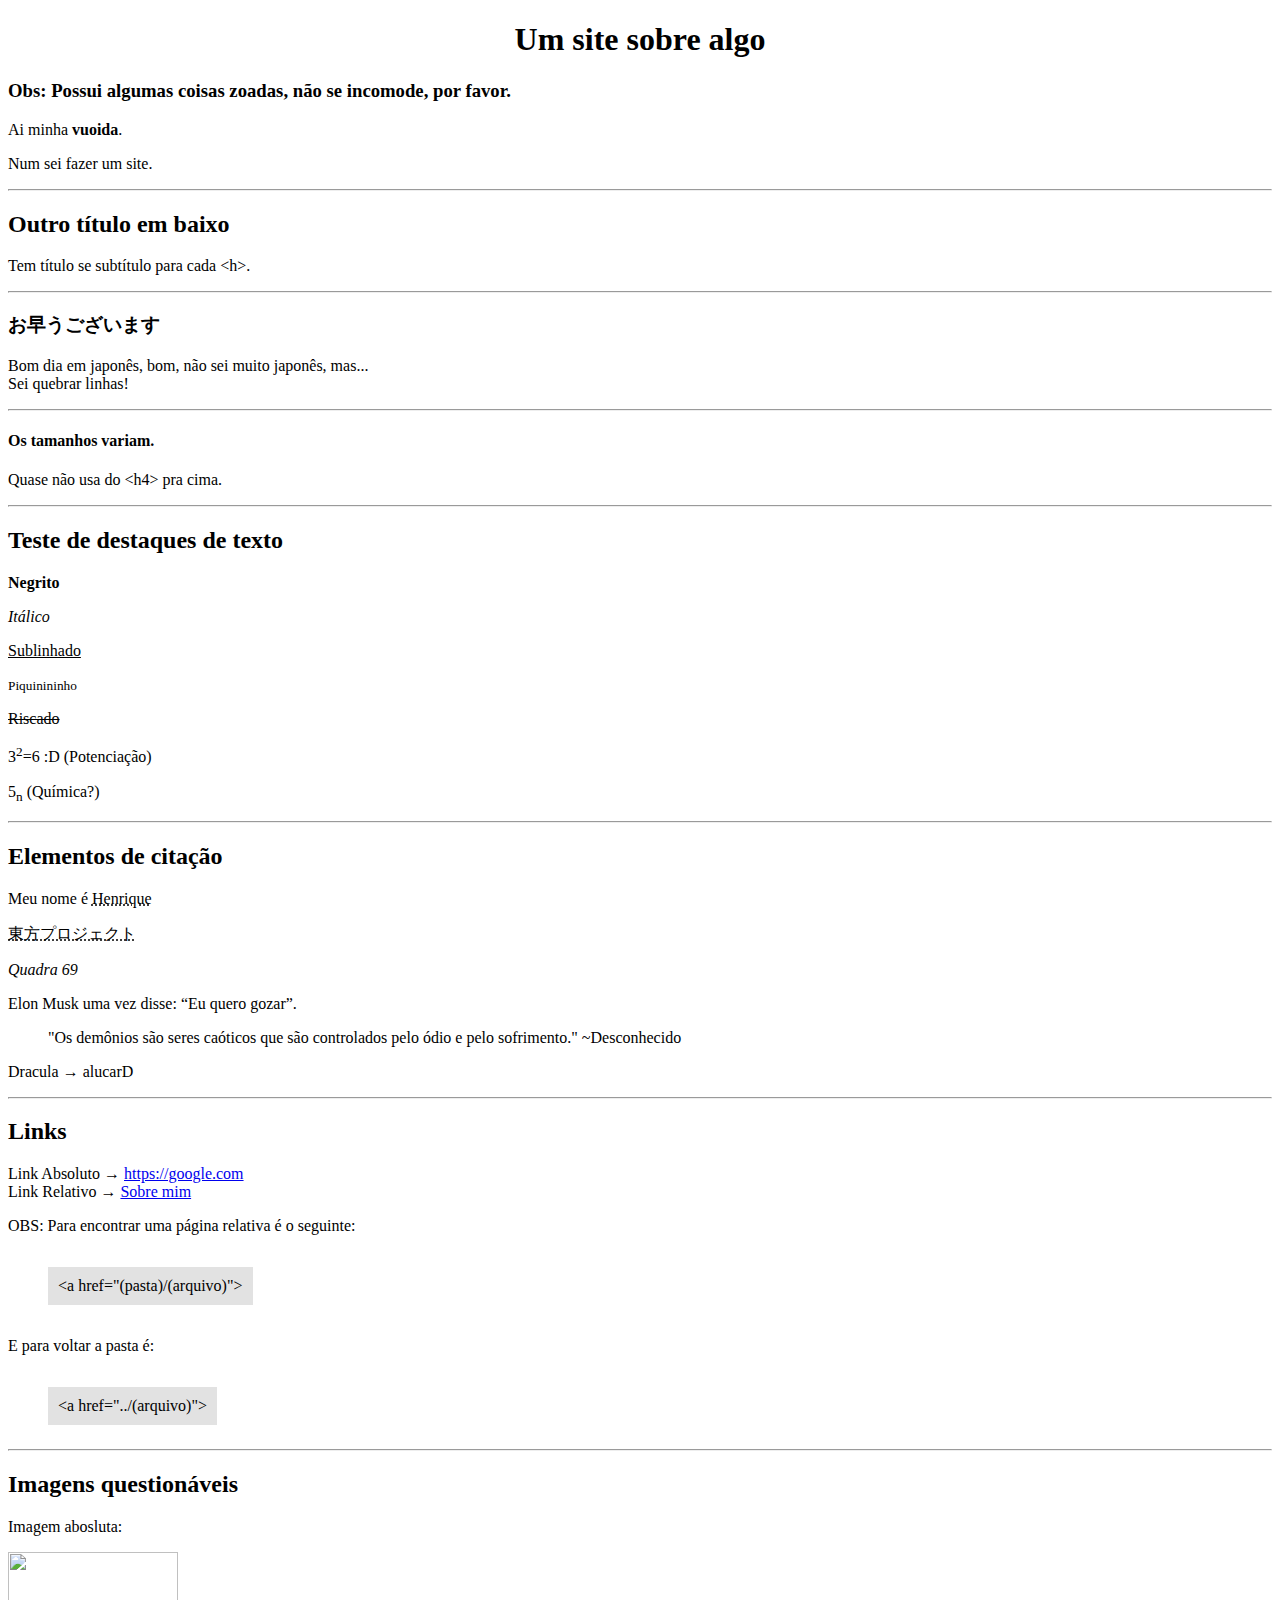
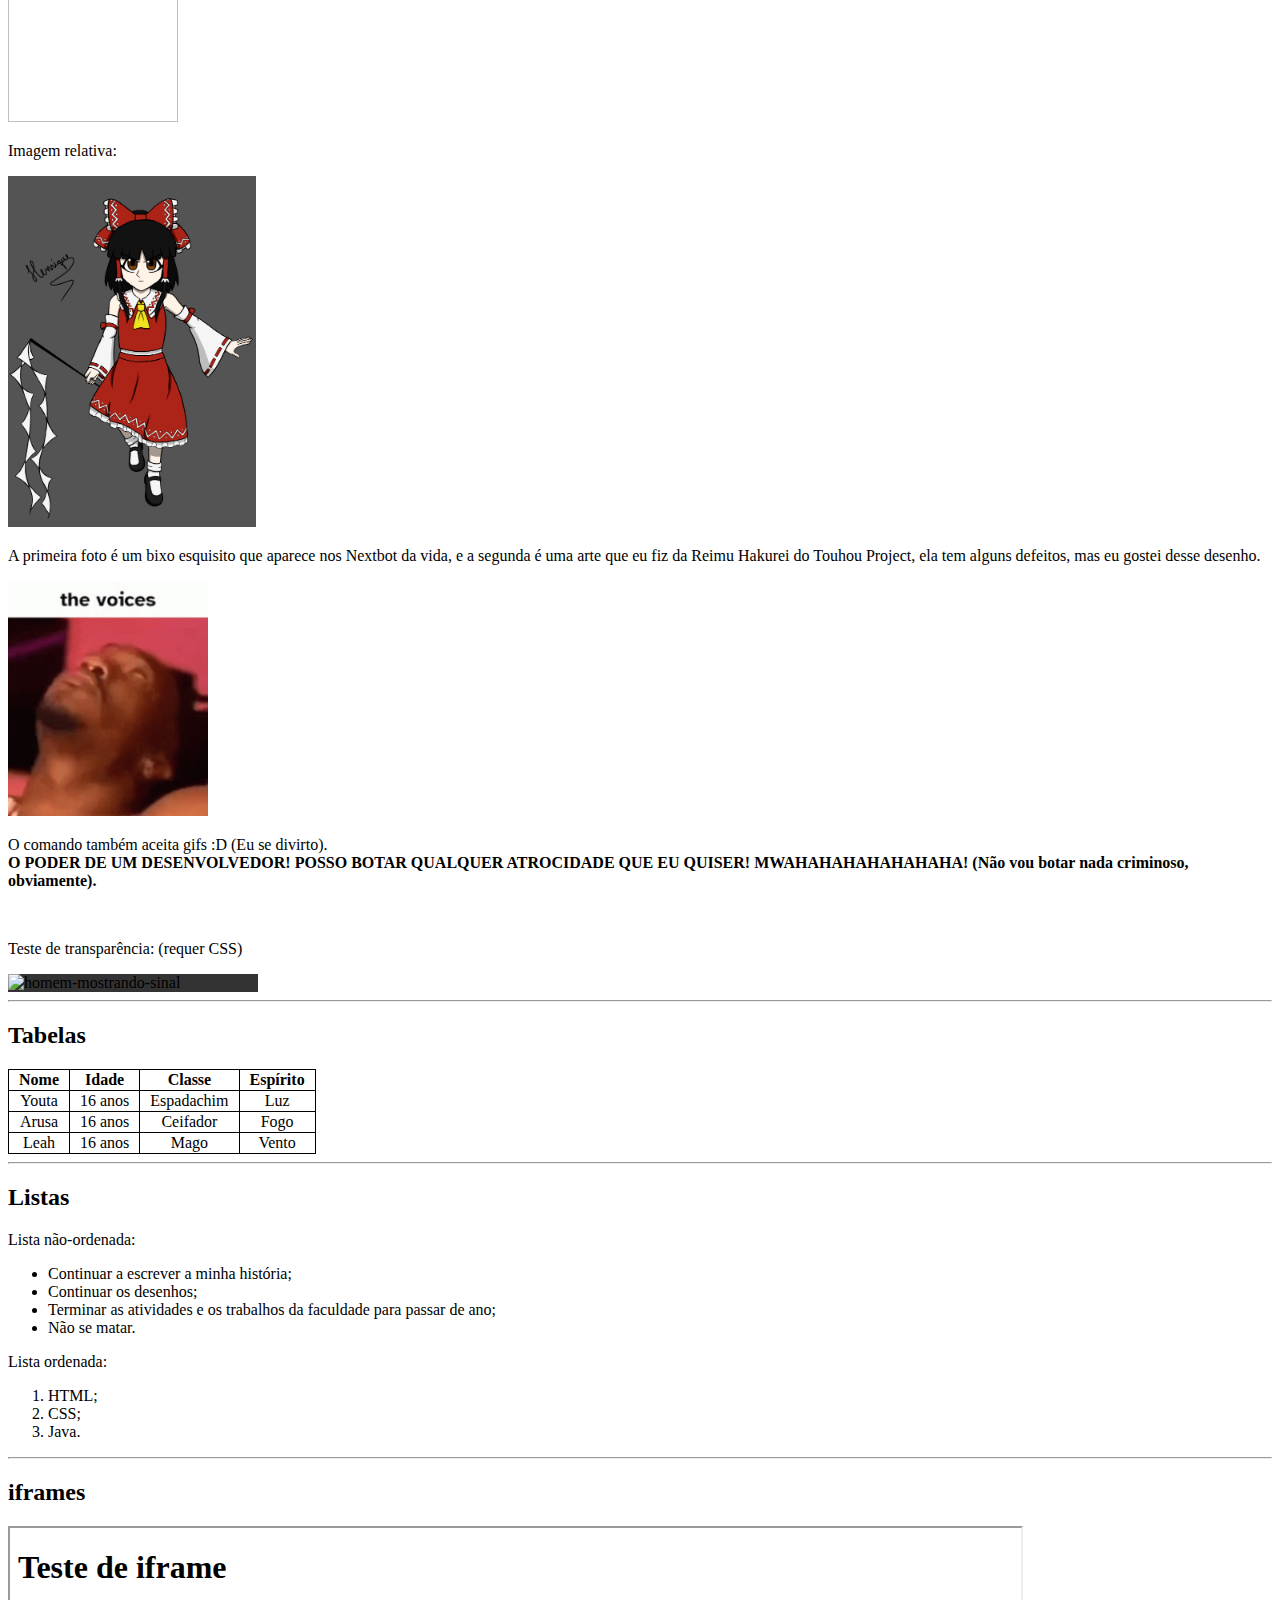
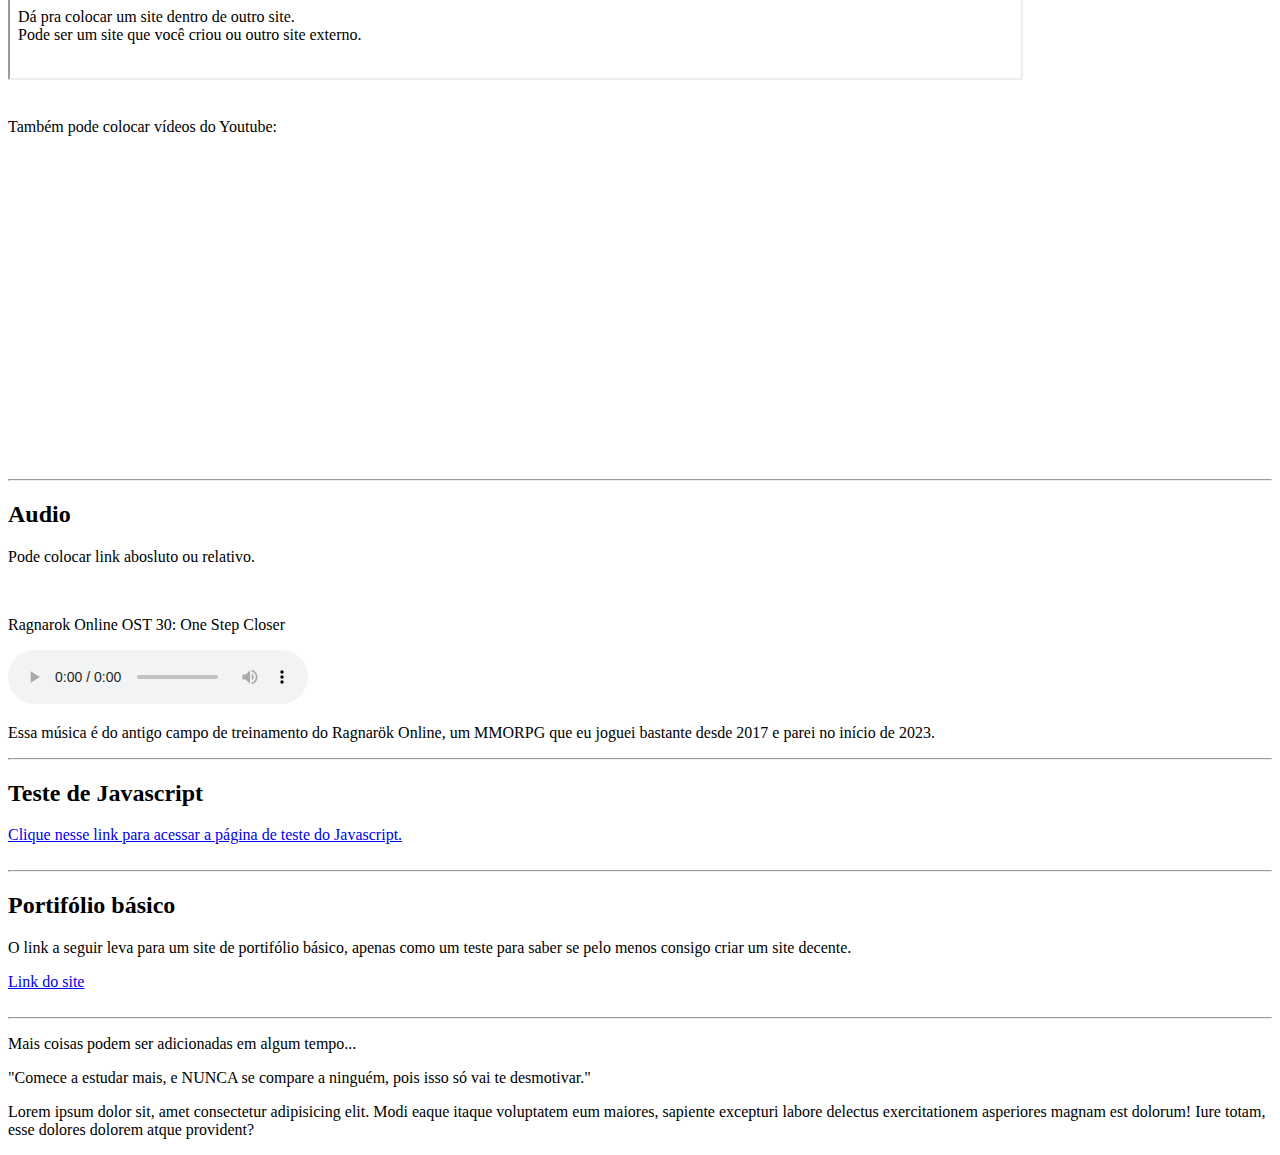
==== index.html @ 52a232d7 "Update and rename um site aí.html to index.html" ====
<!DOCTYPE html>
<html lang="pt-br">
<head>
    <meta charset="UTF-8">
    <meta http-equiv="X-UA-Compatible" content="IE=edge">
    <meta name="viewport" content="width=device-width, initial-scale=1.0">
    <title>um site aí</title>
</head>

<body>

    <div> <!--Título-->
        <h1 class="titulo1">Um site sobre algo</h1>
        <h3>Obs: Possui algumas coisas zoadas, não se incomode, por favor.</h3>
            <p>Ai minha <b>vuoida</b>.</p>
            <p>Num sei fazer um site.</p>
        <hr>

        <style>
            .titulo1 {
                text-align: center;
            }
        </style>

    </div>

    <div> <!--Título e subtítulo pra cada <h>-->
        <h2>Outro título em baixo</h2>
            <p>Tem título se subtítulo para cada &lt;h&gt;.</p>
        <hr>
    </div>

    <div> <!--Japonês e quebra de linha-->
        <h3>お早うございます</h3>
            <p>Bom dia em japonês, bom, não sei muito japonês, mas...<br>Sei quebrar linhas!</p>
        <hr>
    </div>

    <div> <!--Quase não usa do <h4> pra baixo-->
        <h4>Os tamanhos variam.</h4>
            <p>Quase não usa do &lt;h4&gt; pra cima.</p>
        <hr>
    </div>

    <div> <!--Teste de destaques de texto-->
        <h2>Teste de destaques de texto</h2>
            <p><b>Negrito</b></p>
            <p><i>Itálico</i></p>
            <p><u>Sublinhado</u></p>
            <p><small>Piquinininho</small></p>
            <p><del>Riscado</del></p>
            <p>3<sup>2</sup>=6 :D (Potenciação)</p>
            <p>5<sub>n</sub> (Química?)</p>
        <hr>
    </div>

    <div> <!--Elementos de Citação-->
        <h2>Elementos de citação</h2> 
            <p>Meu nome é <abbr title="O criador">Henrique</abbr></p>
            <p><abbr title="Touhou Project">東方プロジェクト</abbr></p>
            <p><address>Quadra 69</address></p>
            <p>Elon Musk uma vez disse: <q>Eu quero gozar</q>.</p>
            <p><blockquote>"Os demônios são seres caóticos que são controlados pelo ódio e pelo sofrimento." ~Desconhecido</blockquote></p>
            <p>Dracula → <bdo dir="rtl">Dracula</bdo></p>
        <hr>
    </div>

    <div> <!--Links-->
        <h2>Links</h2>
        <p>Link Absoluto → <a href="https://google.com" target="_blank">https://google.com</a><br>
        Link Relativo → <a href="sobre mim.html">Sobre mim</a></p>
        <p>OBS: Para encontrar uma página relativa é o seguinte:</p>
            <blockquote class="texto-com-fundo">
                &lt;a href="(pasta)/(arquivo)"&gt;
            </blockquote>
        
        <p>E para voltar a pasta é:</p>
            <blockquote class="texto-com-fundo">
                &lt;a href="../(arquivo)"&gt;
            </blockquote>

        <style>
            .texto-com-fundo {
            background-color: rgb(226, 226, 226);
            border-collapse: collapse;
            padding: 10px;
            display: inline-block;
            }

        </style>

        <hr>
    </div>

    <div> <!--Imagem-->
        <h2>Imagens questionáveis</h2>
        <p>Imagem abosluta:</p>
        <img src="https://steamuserimages-a.akamaihd.net/ugc/1977673593778539093/C936564183A88ADE64BFA7BFADAAA9DF51EF63BE/?imw=512&&ima=fit&impolicy=Letterbox&imcolor=%23000000&letterbox=false" width="170" height="170">
        <p>Imagem relativa:</p>
        <img src="img/artes originais/Reimu.png" width="248">
        <p>A primeira foto é um bixo esquisito que aparece nos Nextbot da vida, e a segunda é uma arte que eu fiz da Reimu Hakurei do Touhou Project, ela tem alguns defeitos, mas eu gostei desse desenho.</p>
        <img src="img/memes/dreamybull-the-voices.gif" width="200">
        <p>O comando também aceita gifs :D (Eu se divirto).<br><b>O PODER DE UM DESENVOLVEDOR! POSSO BOTAR QUALQUER ATROCIDADE QUE EU QUISER! MWAHAHAHAHAHAHAHA! (Não vou botar nada criminoso, obviamente).</b></p>
        <br>

        <p>Teste de transparência: (requer CSS)</p>
        <div class="image-container">
            <img src="img/padrões/homem-com-camisa-azul-fazendo-sinal-minusculo.png" width="250" alt="homem-mostrando-sinal">
        
            <style>
                .image-container {
                position: relative;
                width: 250px;
                height: auto;
            }
                .image-container::before {
                content: "";
                position: absolute;
                top: 0;
                left: 0;
                width: 100%;
                height: 99%;
                background-color: rgb(51, 51, 51);
                z-index: 0;
                border-radius: 0%;
            }
                .image-container img {
                position: relative;
                z-index: 1;
            }

            </style>
        </div>

        <hr>
    </div>

    <div> <!--Tabelas-->
        <h2>Tabelas</h2>

        <table>
            <tr> <!--Informações dos personagens-->
                <th>Nome</th>
                <th>Idade</th>
                <th>Classe</th>
                <th>Espírito</th>
            </tr>
            <tr> <!--Youta-->
                <td>Youta</td>
                <td>16 anos</td>
                <td>Espadachim</td>
                <td>Luz</td>
            </tr>
            <tr> <!--Arusa-->
                <td>Arusa</td>
                <td>16 anos</td>
                <td>Ceifador</td>
                <td>Fogo</td>
            </tr>
            <tr> <!--Leah-->
                <td>Leah</td>
                <td>16 anos</td>
                <td>Mago</td>
                <td>Vento</td>
            </tr>
        </table>

        <style>
            table, th, td {
                border: 1px solid black;
                border-collapse: collapse;
                text-align:center;
            }

            th, td {
                padding: 1px 10px;
            }

        </style>

        <hr>
    </div>

    <div> <!--Listas-->
        <h2>Listas</h2>
        <p>Lista não-ordenada:</p>
        <ul>
            <li>Continuar a escrever a minha história;</li>
            <li>Continuar os desenhos;</li>
            <li>Terminar as atividades e os trabalhos da faculdade para passar de ano;</li>
            <li>Não se matar.</li>
        </ul>
        <p>Lista ordenada:</p>
        <ol>
            <li>HTML;</li>
            <li>CSS;</li>
            <li>Java.</li>
        </ol>

        <hr>
    </div>

    <div> <!--iframes-->
        <h2>iframes</h2>
        <iframe src="iframe.html" width="80%" title="Teste de iframe"></iframe>
        <p><br>Também pode colocar vídeos do Youtube:</p>
        <iframe width="560" height="315" src="https://www.youtube.com/embed/UVSvTOWnuGk?si=XJ3NRJVemsTDslOO" title="YouTube video player" frameborder="0" allow="accelerometer; autoplay; clipboard-write; encrypted-media; gyroscope; picture-in-picture; web-share" referrerpolicy="strict-origin-when-cross-origin" allowfullscreen></iframe>

        <hr>
    </div>

    <div> <!--Audios-->
        <h2>Audio</h2>
        <p>Pode colocar link abosluto ou relativo.</p><br>
        <p>Ragnarok Online OST 30: One Step Closer</p>
        <audio controls controlsList="nodownload">
            <source src="https://www.divine-pride.net/media/bgm/30.mp3" type="audio/mpeg" >
        </audio>
        <p>Essa música é do antigo campo de treinamento do Ragnarök Online, um MMORPG que eu joguei bastante desde 2017 e parei no início de 2023.</p>

        <hr>
    </div>

    <div> <!--Teste de Javascript-->
        <h2>Teste de Javascript</h2>
        <a href="Javascript.html">Clique nesse link para acessar a página de teste do Javascript.</a>
        <br><br>
        <hr>
    </div>

    <div>
        <h2>Portifólio básico</h2>
        <p>O link a seguir leva para um site de portifólio básico, apenas como um teste para saber se pelo menos consigo criar um site decente.</p>
        <a href="portifoliobasico.html">Link do site</a>
        <br><br>
        <hr>
    </div>

    <div>
        <p>Mais coisas podem ser adicionadas em algum tempo...</p>
        <p>"Comece a estudar mais, e NUNCA se compare a ninguém, pois isso só vai te desmotivar."</p>
        <p>Lorem ipsum dolor sit, amet consectetur adipisicing elit. Modi eaque itaque voluptatem eum maiores, sapiente excepturi labore delectus exercitationem asperiores magnam est dolorum! Iure totam, esse dolores dolorem atque provident?</p>
    </div>

</body>

</html>
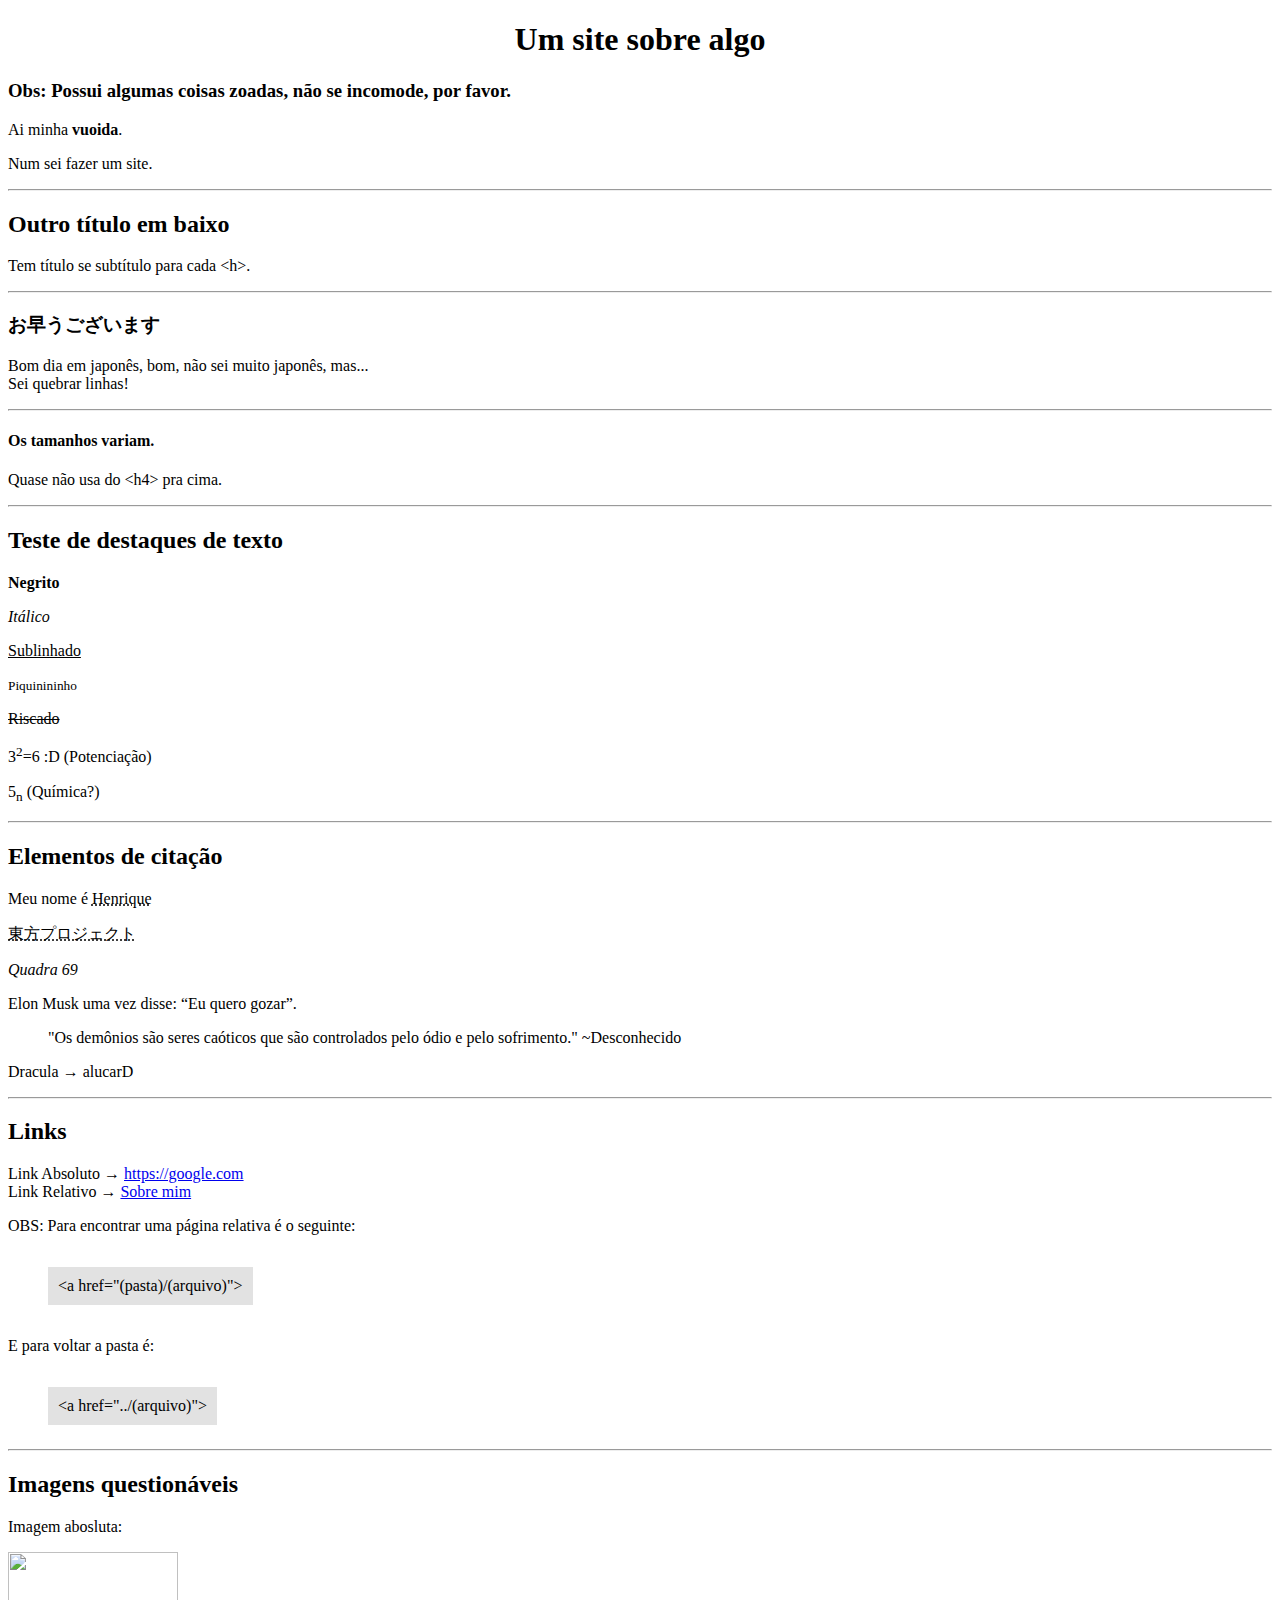
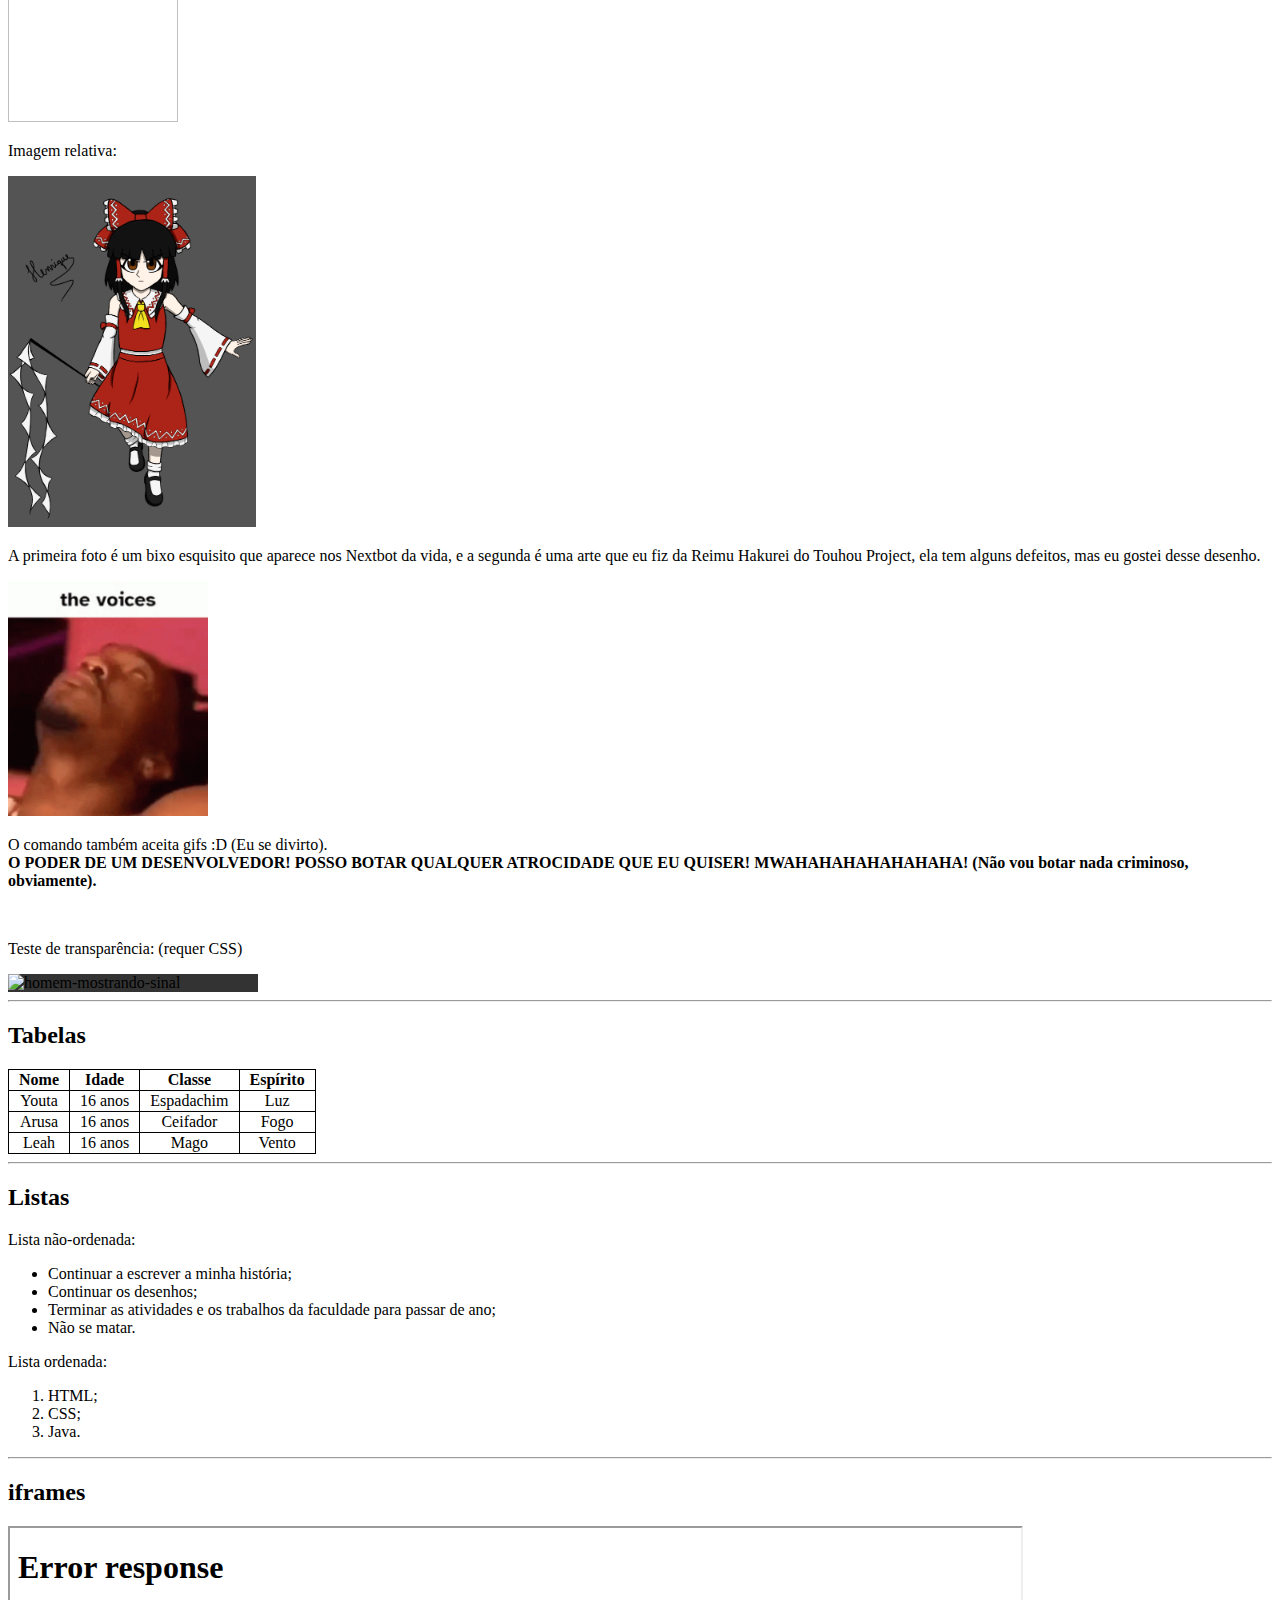
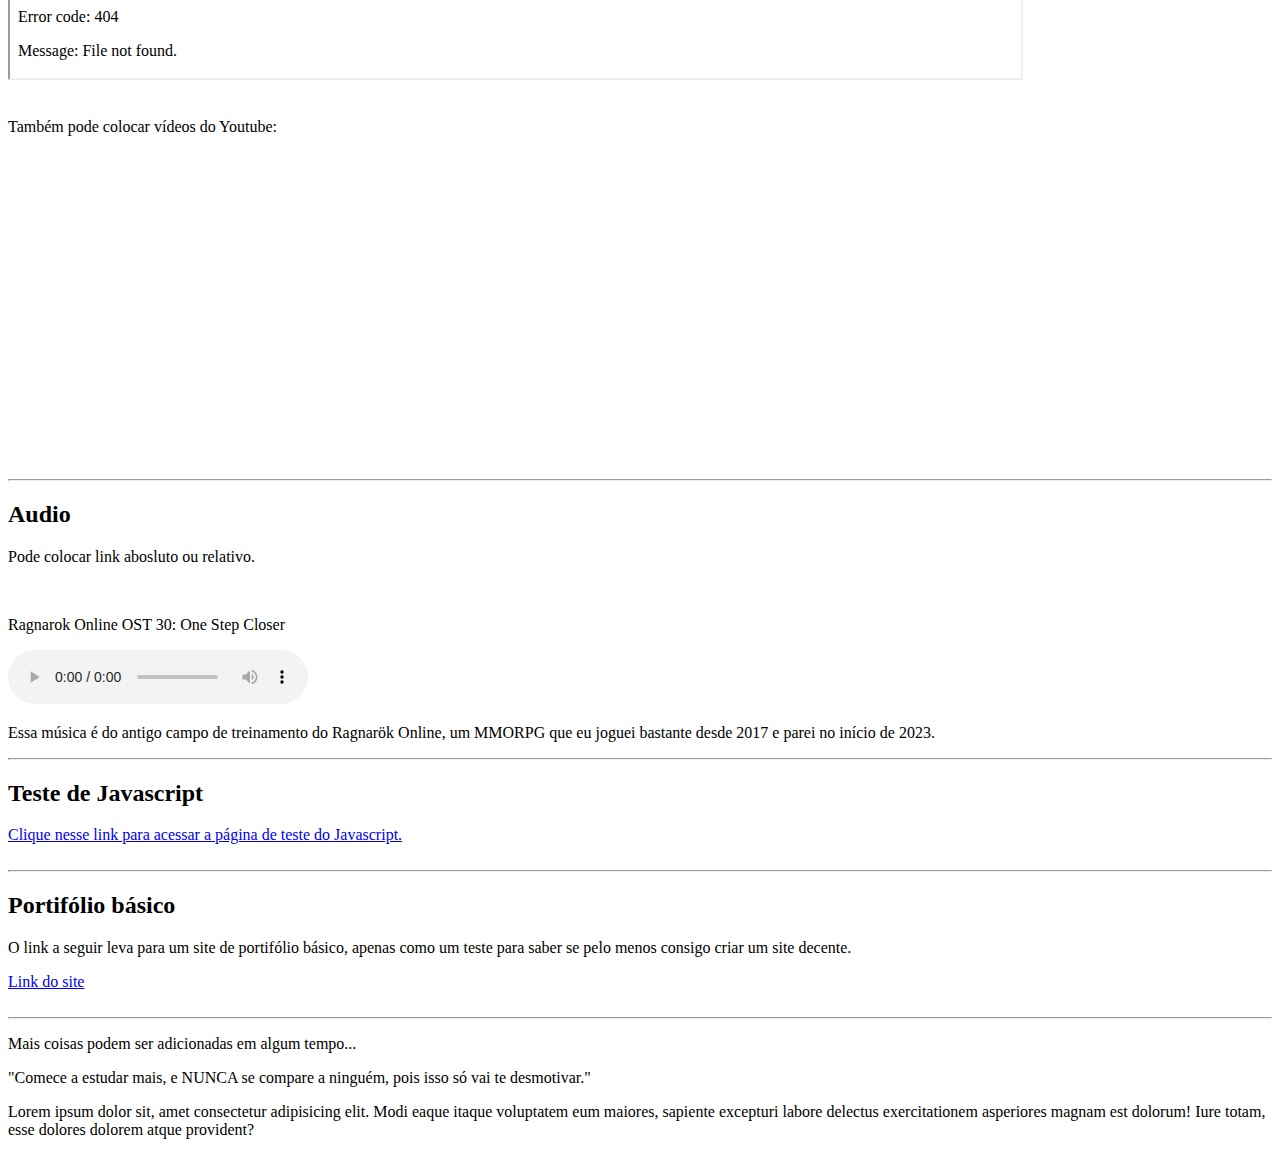
==== commit dd77c89f: "Add files via upload" ====
--- a/index.html
+++ b/index.html
@@ -68,7 +68,7 @@
     <div> <!--Links-->
         <h2>Links</h2>
         <p>Link Absoluto → <a href="https://google.com" target="_blank">https://google.com</a><br>
-        Link Relativo → <a href="sobre mim.html">Sobre mim</a></p>
+        Link Relativo → <a href="pages/sobre mim.html">Sobre mim</a></p>
         <p>OBS: Para encontrar uma página relativa é o seguinte:</p>
             <blockquote class="texto-com-fundo">
                 &lt;a href="(pasta)/(arquivo)"&gt;
@@ -223,7 +223,7 @@
 
     <div> <!--Teste de Javascript-->
         <h2>Teste de Javascript</h2>
-        <a href="Javascript.html">Clique nesse link para acessar a página de teste do Javascript.</a>
+        <a href="pages/Javascript.html">Clique nesse link para acessar a página de teste do Javascript.</a>
         <br><br>
         <hr>
     </div>
@@ -231,7 +231,7 @@
     <div>
         <h2>Portifólio básico</h2>
         <p>O link a seguir leva para um site de portifólio básico, apenas como um teste para saber se pelo menos consigo criar um site decente.</p>
-        <a href="portifoliobasico.html">Link do site</a>
+        <a href="pages/portifoliobasico.html">Link do site</a>
         <br><br>
         <hr>
     </div>
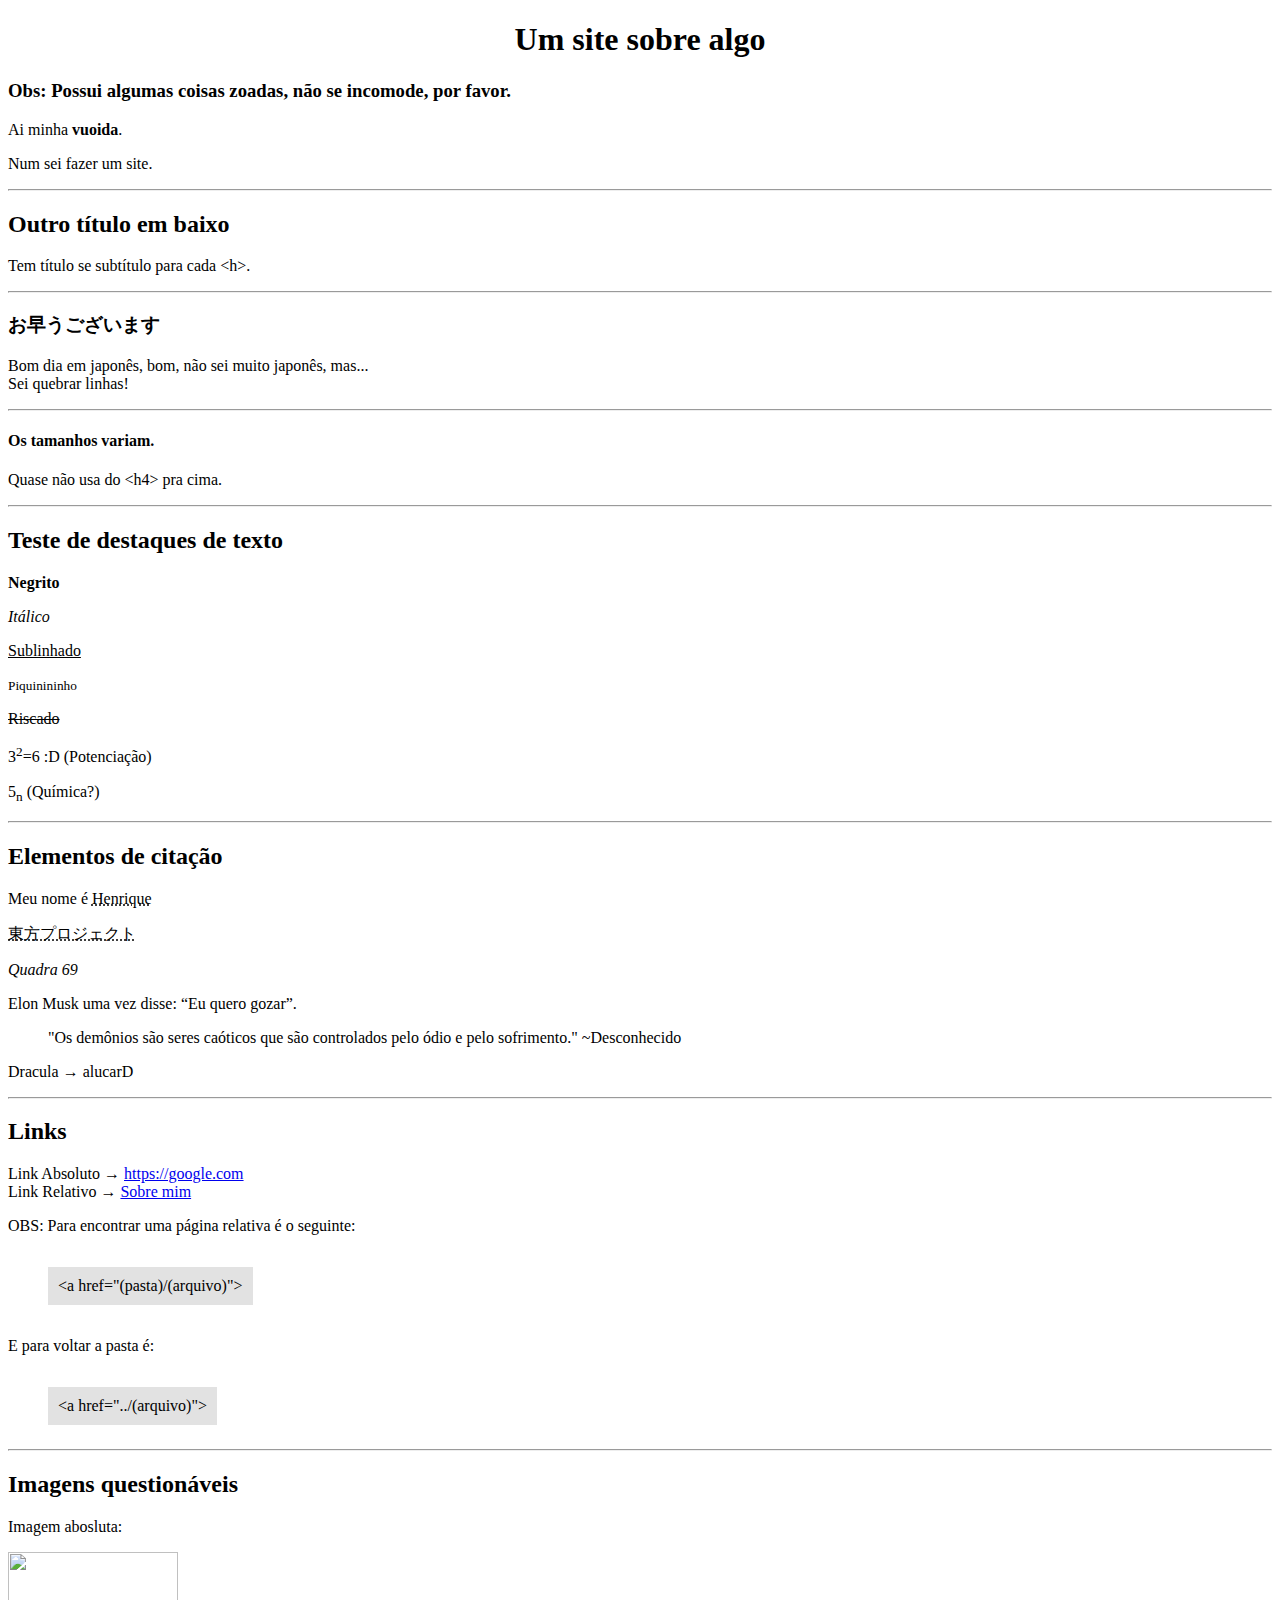
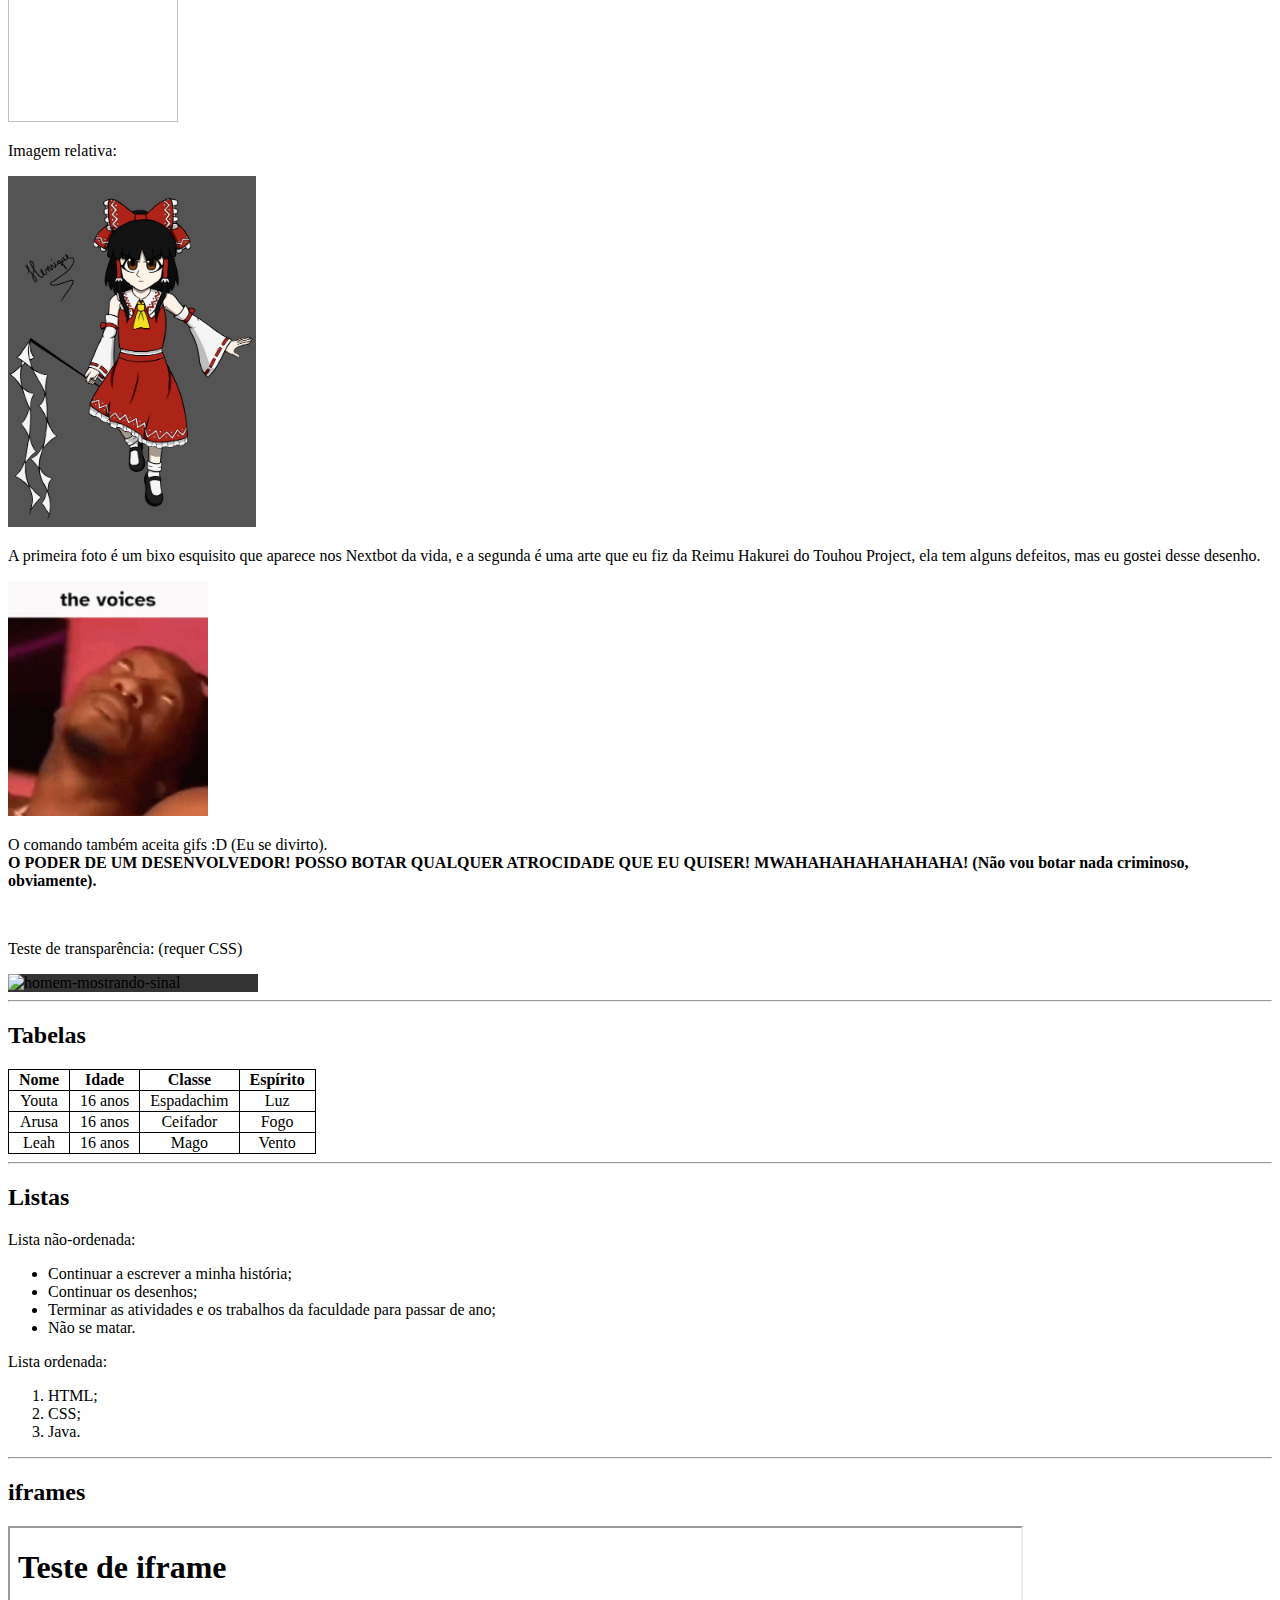
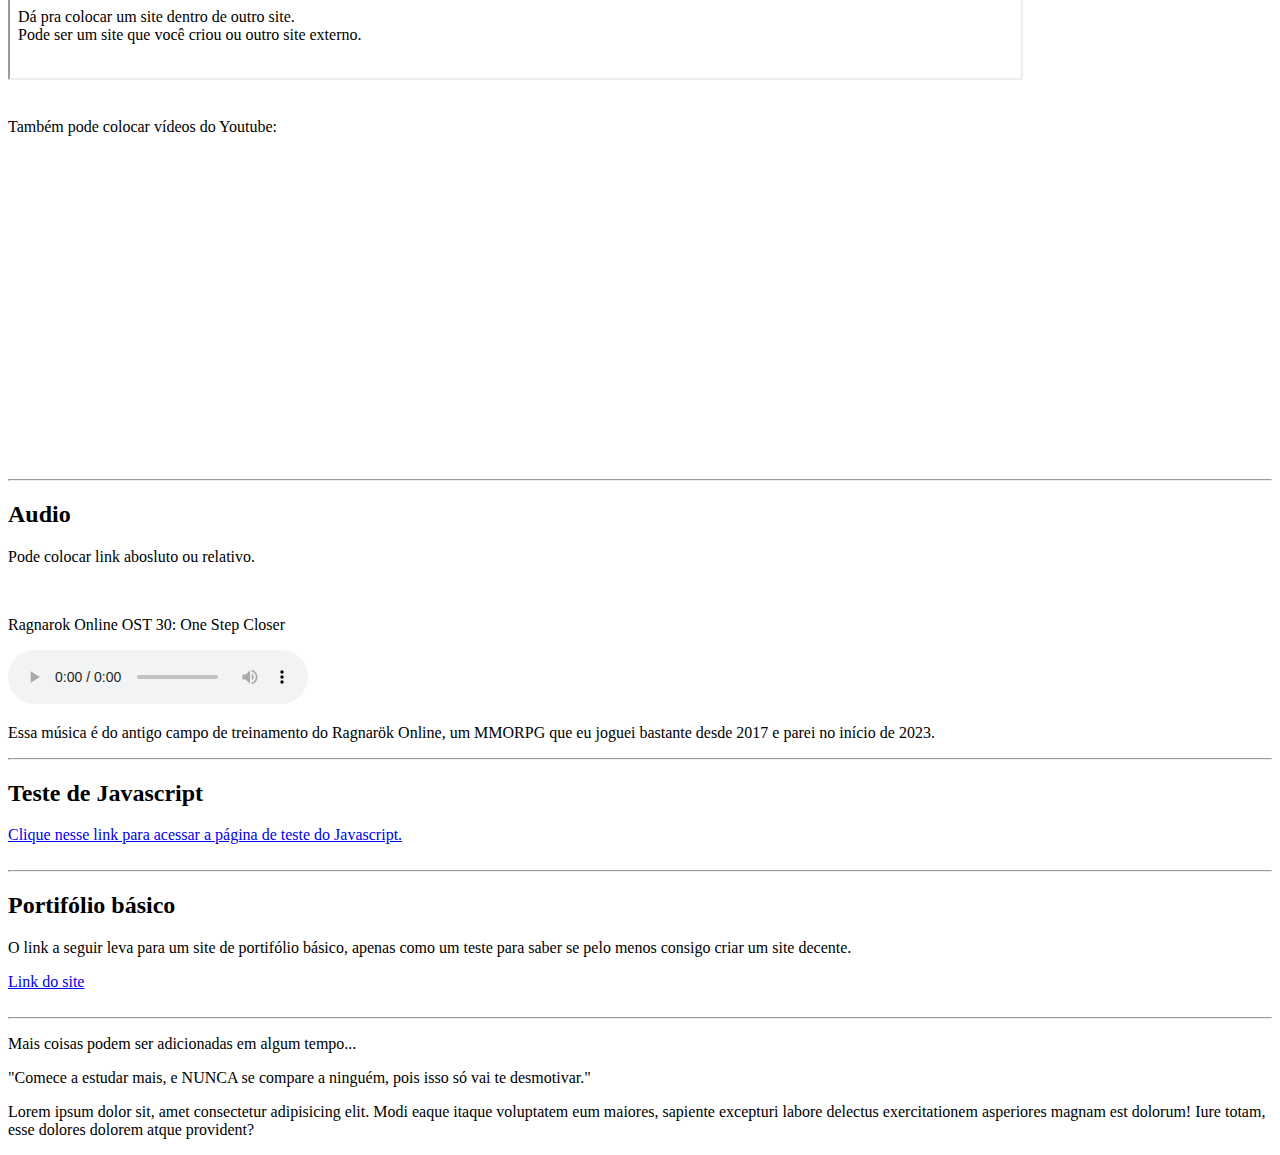
==== commit 12f67bb5: "Update index.html" ====
--- a/index.html
+++ b/index.html
@@ -202,7 +202,7 @@
 
     <div> <!--iframes-->
         <h2>iframes</h2>
-        <iframe src="iframe.html" width="80%" title="Teste de iframe"></iframe>
+        <iframe src="pages/iframe.html" width="80%" title="Teste de iframe"></iframe>
         <p><br>Também pode colocar vídeos do Youtube:</p>
         <iframe width="560" height="315" src="https://www.youtube.com/embed/UVSvTOWnuGk?si=XJ3NRJVemsTDslOO" title="YouTube video player" frameborder="0" allow="accelerometer; autoplay; clipboard-write; encrypted-media; gyroscope; picture-in-picture; web-share" referrerpolicy="strict-origin-when-cross-origin" allowfullscreen></iframe>
 
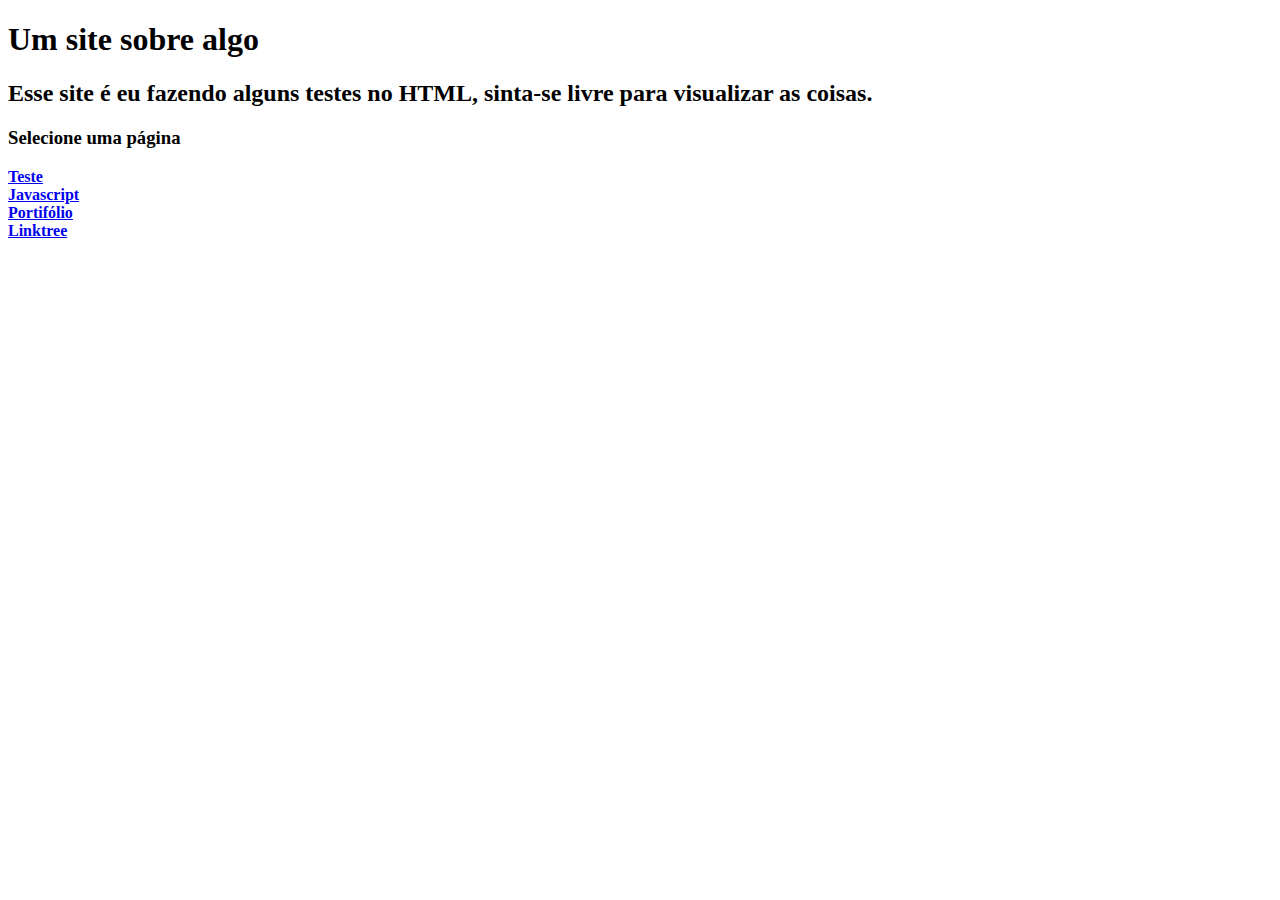
==== commit e687d5b9: "Update index.html" ====
--- a/index.html
+++ b/index.html
@@ -1,248 +1,43 @@
 <!DOCTYPE html>
-<html lang="pt-br">
+<html lang="en">
 <head>
     <meta charset="UTF-8">
-    <meta http-equiv="X-UA-Compatible" content="IE=edge">
     <meta name="viewport" content="width=device-width, initial-scale=1.0">
-    <title>um site aí</title>
+    <title>Página Principal</title>
+    <link rel="stylesheet" href="css/principal.css">
 </head>
 
 <body>
+    <div class="conteudo"> <!--Links-->
+        <h1>Um site sobre algo</h1>
 
-    <div> <!--Título-->
-        <h1 class="titulo1">Um site sobre algo</h1>
-        <h3>Obs: Possui algumas coisas zoadas, não se incomode, por favor.</h3>
-            <p>Ai minha <b>vuoida</b>.</p>
-            <p>Num sei fazer um site.</p>
-        <hr>
+        <h2>Esse site é eu fazendo alguns testes no HTML, sinta-se livre para visualizar as coisas.</h2>
 
-        <style>
-            .titulo1 {
-                text-align: center;
-            }
-        </style>
+        <h3>Selecione uma página</h3>
 
-    </div>
+        <div class="opcoes">
+            <div class="botao">
+                <a href="pages/testes.html".><b>Teste</b></a>
+            </div>
 
-    <div> <!--Título e subtítulo pra cada <h>-->
-        <h2>Outro título em baixo</h2>
-            <p>Tem título se subtítulo para cada &lt;h&gt;.</p>
-        <hr>
-    </div>
+            <div class="botao">
+                <a href="pages/Javascript.html"><b>Javascript</b></a>
+            </div>
 
-    <div> <!--Japonês e quebra de linha-->
-        <h3>お早うございます</h3>
-            <p>Bom dia em japonês, bom, não sei muito japonês, mas...<br>Sei quebrar linhas!</p>
-        <hr>
-    </div>
+            <div class="botao">
+                <a href="pages/portifoliobasico.html"><b>Portifólio</b></a>
+            </div>
 
-    <div> <!--Quase não usa do <h4> pra baixo-->
-        <h4>Os tamanhos variam.</h4>
-            <p>Quase não usa do &lt;h4&gt; pra cima.</p>
-        <hr>
-    </div>
-
-    <div> <!--Teste de destaques de texto-->
-        <h2>Teste de destaques de texto</h2>
-            <p><b>Negrito</b></p>
-            <p><i>Itálico</i></p>
-            <p><u>Sublinhado</u></p>
-            <p><small>Piquinininho</small></p>
-            <p><del>Riscado</del></p>
-            <p>3<sup>2</sup>=6 :D (Potenciação)</p>
-            <p>5<sub>n</sub> (Química?)</p>
-        <hr>
-    </div>
-
-    <div> <!--Elementos de Citação-->
-        <h2>Elementos de citação</h2> 
-            <p>Meu nome é <abbr title="O criador">Henrique</abbr></p>
-            <p><abbr title="Touhou Project">東方プロジェクト</abbr></p>
-            <p><address>Quadra 69</address></p>
-            <p>Elon Musk uma vez disse: <q>Eu quero gozar</q>.</p>
-            <p><blockquote>"Os demônios são seres caóticos que são controlados pelo ódio e pelo sofrimento." ~Desconhecido</blockquote></p>
-            <p>Dracula → <bdo dir="rtl">Dracula</bdo></p>
-        <hr>
-    </div>
-
-    <div> <!--Links-->
-        <h2>Links</h2>
-        <p>Link Absoluto → <a href="https://google.com" target="_blank">https://google.com</a><br>
-        Link Relativo → <a href="pages/sobre mim.html">Sobre mim</a></p>
-        <p>OBS: Para encontrar uma página relativa é o seguinte:</p>
-            <blockquote class="texto-com-fundo">
-                &lt;a href="(pasta)/(arquivo)"&gt;
-            </blockquote>
-        
-        <p>E para voltar a pasta é:</p>
-            <blockquote class="texto-com-fundo">
-                &lt;a href="../(arquivo)"&gt;
-            </blockquote>
-
-        <style>
-            .texto-com-fundo {
-            background-color: rgb(226, 226, 226);
-            border-collapse: collapse;
-            padding: 10px;
-            display: inline-block;
-            }
-
-        </style>
-
-        <hr>
-    </div>
-
-    <div> <!--Imagem-->
-        <h2>Imagens questionáveis</h2>
-        <p>Imagem abosluta:</p>
-        <img src="https://steamuserimages-a.akamaihd.net/ugc/1977673593778539093/C936564183A88ADE64BFA7BFADAAA9DF51EF63BE/?imw=512&&ima=fit&impolicy=Letterbox&imcolor=%23000000&letterbox=false" width="170" height="170">
-        <p>Imagem relativa:</p>
-        <img src="img/artes originais/Reimu.png" width="248">
-        <p>A primeira foto é um bixo esquisito que aparece nos Nextbot da vida, e a segunda é uma arte que eu fiz da Reimu Hakurei do Touhou Project, ela tem alguns defeitos, mas eu gostei desse desenho.</p>
-        <img src="img/memes/dreamybull-the-voices.gif" width="200">
-        <p>O comando também aceita gifs :D (Eu se divirto).<br><b>O PODER DE UM DESENVOLVEDOR! POSSO BOTAR QUALQUER ATROCIDADE QUE EU QUISER! MWAHAHAHAHAHAHAHA! (Não vou botar nada criminoso, obviamente).</b></p>
-        <br>
-
-        <p>Teste de transparência: (requer CSS)</p>
-        <div class="image-container">
-            <img src="img/padrões/homem-com-camisa-azul-fazendo-sinal-minusculo.png" width="250" alt="homem-mostrando-sinal">
-        
-            <style>
-                .image-container {
-                position: relative;
-                width: 250px;
-                height: auto;
-            }
-                .image-container::before {
-                content: "";
-                position: absolute;
-                top: 0;
-                left: 0;
-                width: 100%;
-                height: 99%;
-                background-color: rgb(51, 51, 51);
-                z-index: 0;
-                border-radius: 0%;
-            }
-                .image-container img {
-                position: relative;
-                z-index: 1;
-            }
-
-            </style>
+            <div class="botao">
+                <a href="pages/linktree.html"><b>Linktree</b></a>
+            </div>
+            
+            
+            
         </div>
 
-        <hr>
-    </div>
-
-    <div> <!--Tabelas-->
-        <h2>Tabelas</h2>
-
-        <table>
-            <tr> <!--Informações dos personagens-->
-                <th>Nome</th>
-                <th>Idade</th>
-                <th>Classe</th>
-                <th>Espírito</th>
-            </tr>
-            <tr> <!--Youta-->
-                <td>Youta</td>
-                <td>16 anos</td>
-                <td>Espadachim</td>
-                <td>Luz</td>
-            </tr>
-            <tr> <!--Arusa-->
-                <td>Arusa</td>
-                <td>16 anos</td>
-                <td>Ceifador</td>
-                <td>Fogo</td>
-            </tr>
-            <tr> <!--Leah-->
-                <td>Leah</td>
-                <td>16 anos</td>
-                <td>Mago</td>
-                <td>Vento</td>
-            </tr>
-        </table>
-
-        <style>
-            table, th, td {
-                border: 1px solid black;
-                border-collapse: collapse;
-                text-align:center;
-            }
-
-            th, td {
-                padding: 1px 10px;
-            }
-
-        </style>
-
-        <hr>
-    </div>
-
-    <div> <!--Listas-->
-        <h2>Listas</h2>
-        <p>Lista não-ordenada:</p>
-        <ul>
-            <li>Continuar a escrever a minha história;</li>
-            <li>Continuar os desenhos;</li>
-            <li>Terminar as atividades e os trabalhos da faculdade para passar de ano;</li>
-            <li>Não se matar.</li>
-        </ul>
-        <p>Lista ordenada:</p>
-        <ol>
-            <li>HTML;</li>
-            <li>CSS;</li>
-            <li>Java.</li>
-        </ol>
-
-        <hr>
-    </div>
-
-    <div> <!--iframes-->
-        <h2>iframes</h2>
-        <iframe src="pages/iframe.html" width="80%" title="Teste de iframe"></iframe>
-        <p><br>Também pode colocar vídeos do Youtube:</p>
-        <iframe width="560" height="315" src="https://www.youtube.com/embed/UVSvTOWnuGk?si=XJ3NRJVemsTDslOO" title="YouTube video player" frameborder="0" allow="accelerometer; autoplay; clipboard-write; encrypted-media; gyroscope; picture-in-picture; web-share" referrerpolicy="strict-origin-when-cross-origin" allowfullscreen></iframe>
-
-        <hr>
-    </div>
-
-    <div> <!--Audios-->
-        <h2>Audio</h2>
-        <p>Pode colocar link abosluto ou relativo.</p><br>
-        <p>Ragnarok Online OST 30: One Step Closer</p>
-        <audio controls controlsList="nodownload">
-            <source src="https://www.divine-pride.net/media/bgm/30.mp3" type="audio/mpeg" >
-        </audio>
-        <p>Essa música é do antigo campo de treinamento do Ragnarök Online, um MMORPG que eu joguei bastante desde 2017 e parei no início de 2023.</p>
-
-        <hr>
-    </div>
-
-    <div> <!--Teste de Javascript-->
-        <h2>Teste de Javascript</h2>
-        <a href="pages/Javascript.html">Clique nesse link para acessar a página de teste do Javascript.</a>
-        <br><br>
-        <hr>
-    </div>
-
-    <div>
-        <h2>Portifólio básico</h2>
-        <p>O link a seguir leva para um site de portifólio básico, apenas como um teste para saber se pelo menos consigo criar um site decente.</p>
-        <a href="pages/portifoliobasico.html">Link do site</a>
-        <br><br>
-        <hr>
-    </div>
-
-    <div>
-        <p>Mais coisas podem ser adicionadas em algum tempo...</p>
-        <p>"Comece a estudar mais, e NUNCA se compare a ninguém, pois isso só vai te desmotivar."</p>
-        <p>Lorem ipsum dolor sit, amet consectetur adipisicing elit. Modi eaque itaque voluptatem eum maiores, sapiente excepturi labore delectus exercitationem asperiores magnam est dolorum! Iure totam, esse dolores dolorem atque provident?</p>
     </div>
 
 </body>
 
 </html>
-
